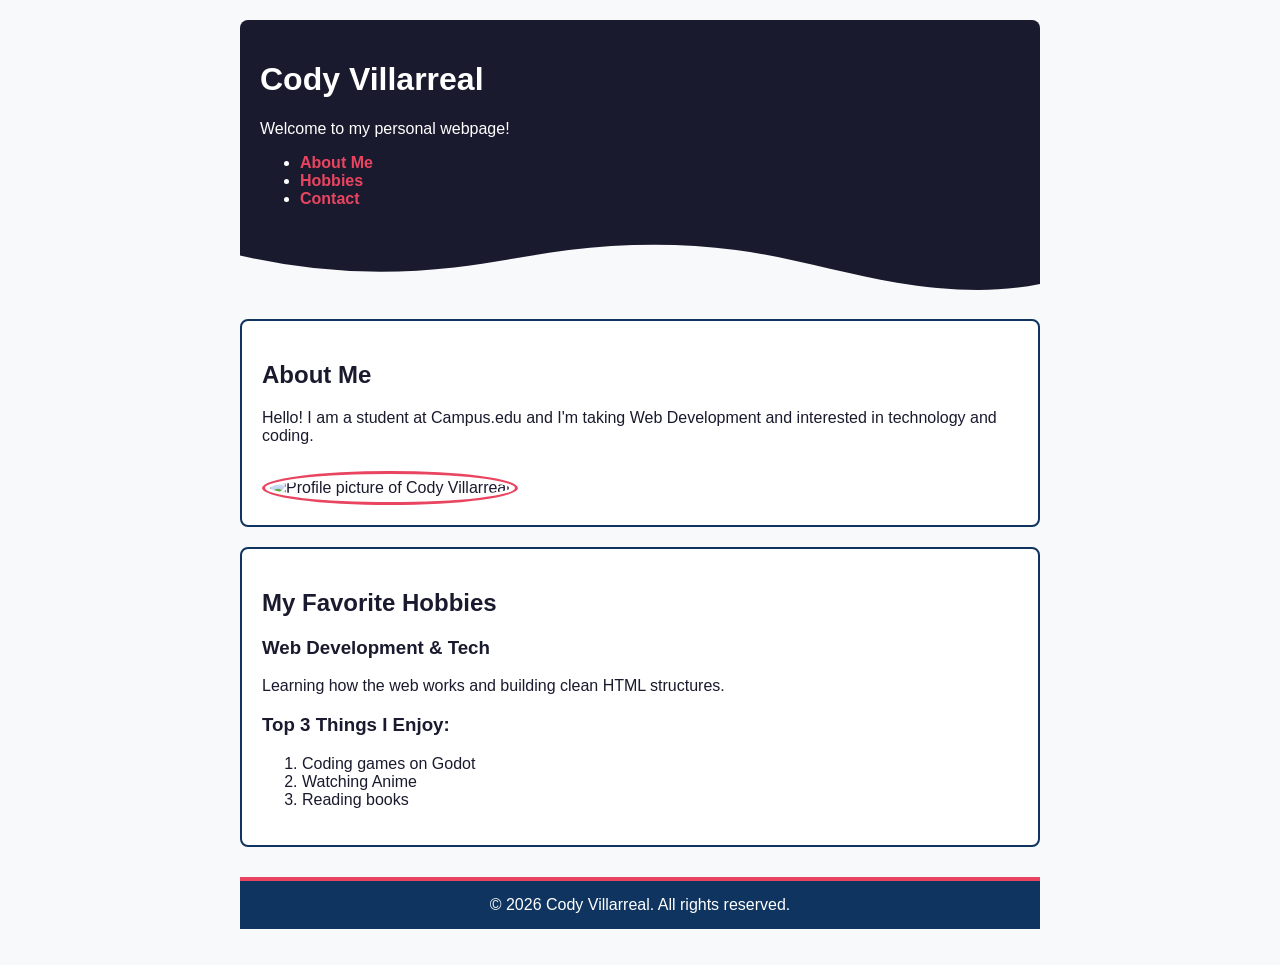
==== index.html @ 3583d443 "Fix HTML structure and content formatting" ====
<!DOCTYPE html>
<html lang="en">
<head>
  <meta charset="UTF-8">
  <meta name="viewport" content="width=device-width, initial-scale=1.0">
  <title>About Me - Personal Web Page</title>
  <!-- Link external CSS file -->
  <link rel="stylesheet" href="styles.css">
</head>
<body>
  <header>
    <h1>Cody Villarreal</h1>
    <p>Welcome to my personal webpage!</p>
    <nav>
      <ul>
        <li><a href="#about">About Me</a></li>
        <li><a href="#hobbies">Hobbies</a></li>
        <li><a href="#contact">Contact</a></li>
      </ul>
    </nav>
  </header>

  <!-- Wavy Divider -->
  <div class="wave-container">
    <svg viewBox="0 0 1200 120" preserveAspectRatio="none">
      <path d="M321.39,56.44c58-10.79,114.16-30.13,172-41.86,82.39-16.72,168.19-17.73,250.45-.39C823.78,31,906.67,72,985.66,92.83c70.05,18.48,146.53,26.09,214.34,3V0H0V27.35A600.21,600.21,0,0,0,321.39,56.44Z" fill="#1a1a2e"></path>
    </svg>
  </div>

  <main>
    <section id="about" class="card-section">
      <h2>About Me</h2>
      <p>Hello! I am a student at Campus.edu and I'm taking Web Development and interested in technology and coding.</p>
      <img class="profile-img" src="https://dummyimage.com/150x150/cccccc/000000.png&text=Profile" alt="Profile picture of Cody Villarreal">
    </section>

    <section id="hobbies" class="card-section">
      <h2>My Favorite Hobbies</h2>
      <article>
        <h3>Web Development & Tech</h3>
        <p>Learning how the web works and building clean HTML structures.</p>
      </article>
      <h3>Top 3 Things I Enjoy:</h3>
      <ol>
        <li>Coding games on Godot</li>
        <li>Watching Anime</li>
        <li>Reading books</li>
      </ol>
    </section>
  </main>

  <footer>
    <p id="contact">&copy; 2026 Cody Villarreal. All rights reserved.</p>
  </footer>
</body>
</html>
---- styles.css ----
/* 1. TYPE SELECTORS */
body {
  font-family: Arial, sans-serif;
  background-color: #f8f9fa;
  color: #1a1a2e;
  margin: 0 auto;
  padding: 20px;
  max-width: 800px;
}

header {
  background-color: #1a1a2e;
  color: #ffffff;
  padding: 20px;
  border-radius: 8px 8px 0 0; /* Rounds top corners, keeps bottom edge straight for the wave */
  margin-bottom: 0;           /* Removes gap between header and wave */
}

header a {
  color: #e94560;
  text-decoration: none;
  font-weight: bold;
}

/* WAVY DIVIDER STYLES */
.wave-container {
  width: 100%;
  overflow: hidden;
  line-height: 0;
  margin-bottom: 25px;       /* Adds space above the main content cards */
}

.wave-container svg {
  position: relative;
  display: block;
  width: 100%;
  height: 50px;              /* Adjust height to make the wave taller or flatter */
}

/* 2. CLASS SELECTORS */
.card-section {
  background-color: #ffffff;
  border: 2px solid #0f3460;
  padding: 20px;
  margin-bottom: 20px;
  border-radius: 8px;
}

.profile-img {
  border: 3px solid #e94560;
  padding: 5px;
  margin-top: 10px;
  border-radius: 50%;
}

/* 3. ID SELECTORS */
#contact {
  background-color: #0f3460;
  color: #ffffff;
  padding: 15px;
  margin-top: 30px;
  border-top: 4px solid #e94560;
  text-align: center;
}
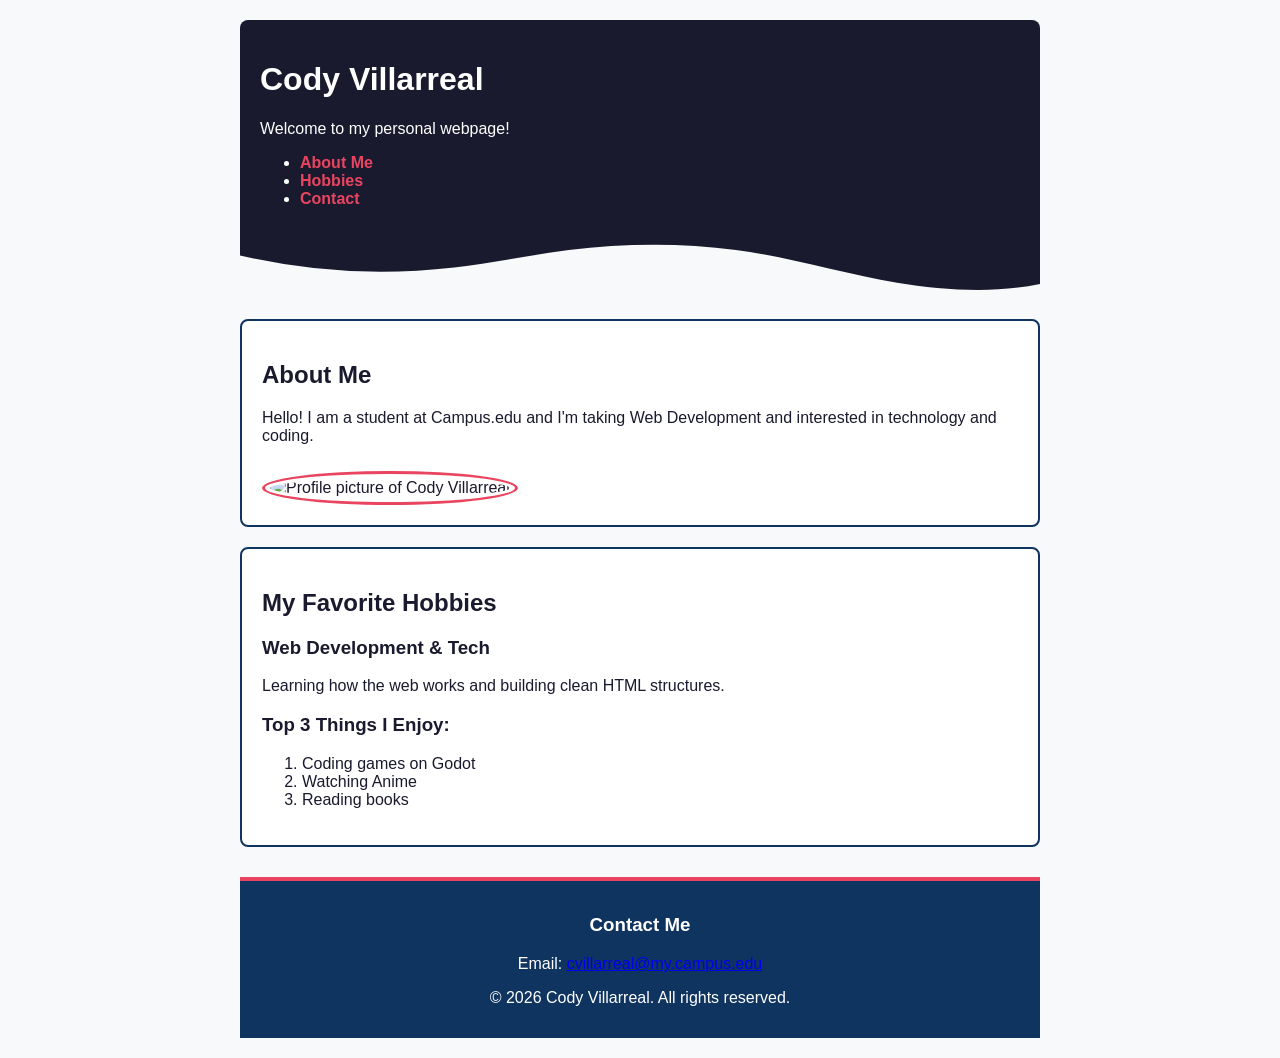
==== commit 758a03bb: "Add contact section to index.html Added a contact section with email information." ====
--- a/index.html
+++ b/index.html
@@ -49,8 +49,12 @@
     </section>
   </main>
 
-  <footer>
-    <p id="contact">&copy; 2026 Cody Villarreal. All rights reserved.</p>
+ <footer>
+    <div id="contact">
+      <h3>Contact Me</h3>
+      <p>Email: <a href="mailto:cvillarreal@my.campus.edu">cvillarreal@my.campus.edu</a></p>
+      <p>&copy; 2026 Cody Villarreal. All rights reserved.</p>
+    </div>
   </footer>
 </body>
 </html>
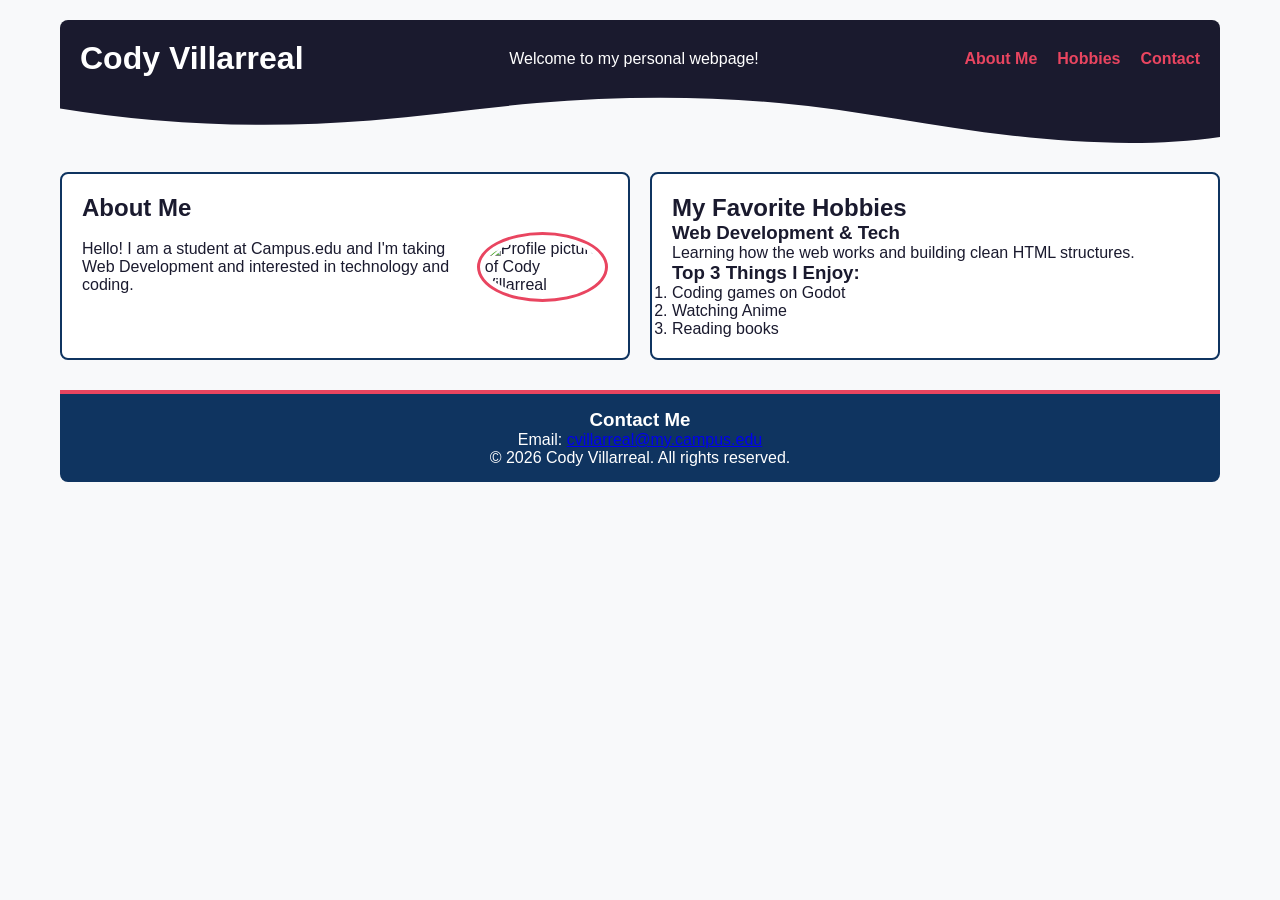
==== commit 5a00a043: "Fix HTML formatting and structure" ====
--- a/index.html
+++ b/index.html
@@ -30,8 +30,12 @@
   <main>
     <section id="about" class="card-section">
       <h2>About Me</h2>
-      <p>Hello! I am a student at Campus.edu and I'm taking Web Development and interested in technology and coding.</p>
-      <img class="profile-img" src="https://dummyimage.com/150x150/cccccc/000000.png&text=Profile" alt="Profile picture of Cody Villarreal">
+      <div class="about-flex">
+        <p>Hello! I am a student at Campus.edu and I'm taking Web Development and interested in technology and coding.</p>
+       <img class="profile-img" 
+     src="https://dummyimage.com/150x150/cccccc/000000.png&text=Profile" 
+     alt="Profile picture of Cody Villarreal">
+      </div>
     </section>
 
     <section id="hobbies" class="card-section">
@@ -49,7 +53,7 @@
     </section>
   </main>
 
- <footer>
+  <footer>
     <div id="contact">
       <h3>Contact Me</h3>
       <p>Email: <a href="mailto:cvillarreal@my.campus.edu">cvillarreal@my.campus.edu</a></p>
--- a/styles.css
+++ b/styles.css
@@ -1,19 +1,38 @@
-/* 1. TYPE SELECTORS */
+/* 1. GLOBAL & TYPE SELECTORS */
+* {
+  box-sizing: border-box;
+  margin: 0;
+  padding: 0;
+}
+
 body {
   font-family: Arial, sans-serif;
   background-color: #f8f9fa;
   color: #1a1a2e;
   margin: 0 auto;
   padding: 20px;
-  max-width: 800px;
+  max-width: 1200px; /* Expanded max-width for desktop viewports */
 }
 
+/* Flexbox Navigation Header */
 header {
   background-color: #1a1a2e;
   color: #ffffff;
   padding: 20px;
-  border-radius: 8px 8px 0 0; /* Rounds top corners, keeps bottom edge straight for the wave */
-  margin-bottom: 0;           /* Removes gap between header and wave */
+  border-radius: 8px 8px 0 0;
+  margin-bottom: 0;
+  display: flex;
+  flex-direction: column;
+  align-items: center;
+  gap: 10px;
+  text-align: center;
+}
+
+header nav ul {
+  display: flex;
+  flex-direction: column;
+  list-style: none;
+  gap: 10px;
 }
 
 header a {
@@ -27,14 +46,21 @@
   width: 100%;
   overflow: hidden;
   line-height: 0;
-  margin-bottom: 25px;       /* Adds space above the main content cards */
+  margin-bottom: 25px;
 }
 
 .wave-container svg {
   position: relative;
   display: block;
   width: 100%;
-  height: 50px;              /* Adjust height to make the wave taller or flatter */
+  height: 50px;
+}
+
+/* CSS Grid for Main Layout Section */
+main {
+  display: grid;
+  grid-template-columns: 1fr; /* Default 1-column layout for mobile */
+  gap: 20px;
 }
 
 /* 2. CLASS SELECTORS */
@@ -42,15 +68,24 @@
   background-color: #ffffff;
   border: 2px solid #0f3460;
   padding: 20px;
-  margin-bottom: 20px;
   border-radius: 8px;
+}
+
+/* Flexbox layout inside the About card */
+.about-flex {
+  display: flex;
+  flex-direction: column;
+  align-items: center;
+  gap: 15px;
+  margin-top: 10px;
 }
 
 .profile-img {
   border: 3px solid #e94560;
   padding: 5px;
-  margin-top: 10px;
   border-radius: 50%;
+  max-width: 150px;
+  height: auto;
 }
 
 /* 3. ID SELECTORS */
@@ -61,4 +96,33 @@
   margin-top: 30px;
   border-top: 4px solid #e94560;
   text-align: center;
+  border-radius: 0 0 8px 8px;
 }
+
+/* 4. MEDIA QUERIES FOR RESPONSIVE BREAKPOINTS */
+
+/* Tablet Viewport (768px+) */
+@media (min-width: 768px) {
+  header {
+    flex-direction: row;
+    justify-content: space-between;
+    text-align: left;
+  }
+
+  header nav ul {
+    flex-direction: row;
+    gap: 20px;
+  }
+
+  .about-flex {
+    flex-direction: row;
+    justify-content: space-between;
+  }
+}
+
+/* Desktop Viewport (1200px+) */
+@media (min-width: 1200px) {
+  main {
+    grid-template-columns: 1fr 1fr; /* Multi-column Grid layout */
+  }
+}
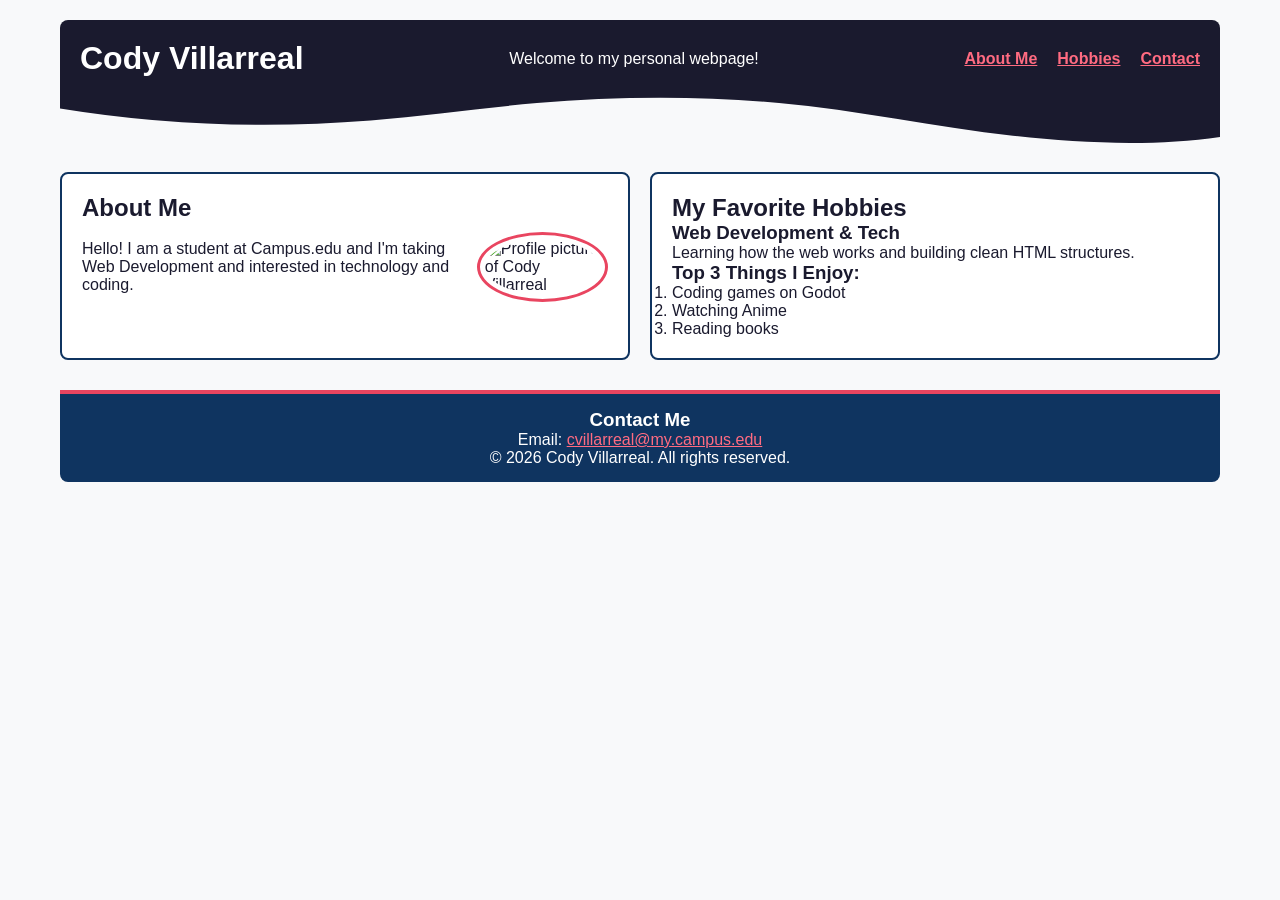
==== commit e76c554a: "Refactor hobbies section and add new article Added a new article section for hobbies and organized c" ====
--- a/index.html
+++ b/index.html
@@ -32,9 +32,9 @@
       <h2>About Me</h2>
       <div class="about-flex">
         <p>Hello! I am a student at Campus.edu and I'm taking Web Development and interested in technology and coding.</p>
-       <img class="profile-img" 
-     src="https://dummyimage.com/150x150/cccccc/000000.png&text=Profile" 
-     alt="Profile picture of Cody Villarreal">
+        <img class="profile-img" 
+             src="https://dummyimage.com/150x150/cccccc/000000.png&text=Profile" 
+             alt="Profile picture of Cody Villarreal">
       </div>
     </section>
 
@@ -44,12 +44,15 @@
         <h3>Web Development & Tech</h3>
         <p>Learning how the web works and building clean HTML structures.</p>
       </article>
-      <h3>Top 3 Things I Enjoy:</h3>
-      <ol>
-        <li>Coding games on Godot</li>
-        <li>Watching Anime</li>
-        <li>Reading books</li>
-      </ol>
+      
+      <article>
+        <h3>Top 3 Things I Enjoy:</h3>
+        <ol>
+          <li>Coding games on Godot</li>
+          <li>Watching Anime</li>
+          <li>Reading books</li>
+        </ol>
+      </article>
     </section>
   </main>
 
--- a/styles.css
+++ b/styles.css
@@ -36,9 +36,14 @@
 }
 
 header a {
-  color: #e94560;
-  text-decoration: none;
+  color: #FF6B81; /* High-contrast coral accent for WCAG AA compliance (4.52:1 ratio against #1a1a2e) */
+  text-decoration: underline;
   font-weight: bold;
+}
+
+header a:hover,
+header a:focus {
+  color: #ffffff; /* High-contrast white hover state */
 }
 
 /* WAVY DIVIDER STYLES */
@@ -99,6 +104,16 @@
   border-radius: 0 0 8px 8px;
 }
 
+#contact a {
+  color: #FF6B81; /* High-contrast coral accent for email link against #0f3460 */
+  text-decoration: underline;
+}
+
+#contact a:hover,
+#contact a:focus {
+  color: #ffffff;
+}
+
 /* 4. MEDIA QUERIES FOR RESPONSIVE BREAKPOINTS */
 
 /* Tablet Viewport (768px+) */
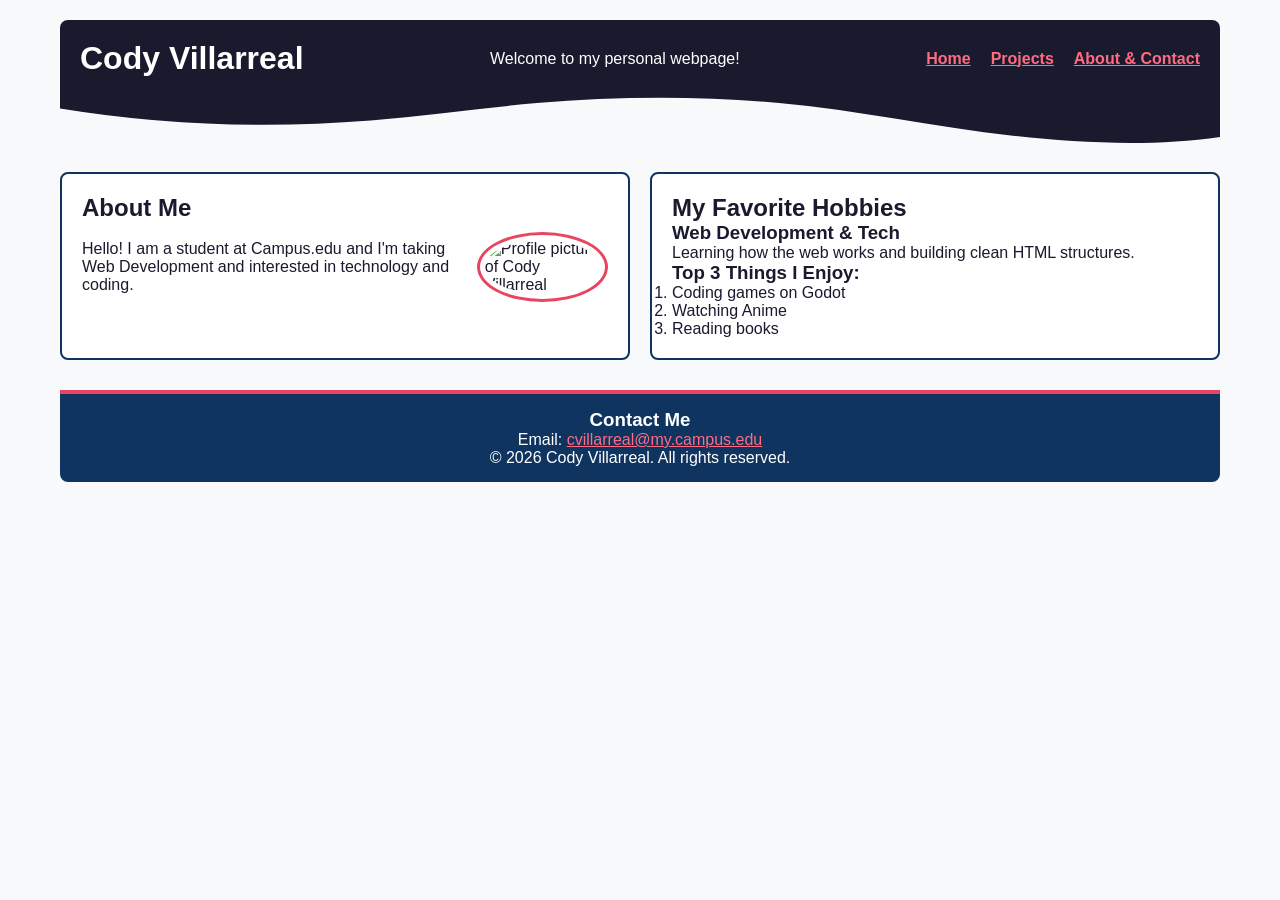
==== commit 11e4929c: "Change page title and update navigation links Updated the title and navigation links in the index.ht" ====
--- a/index.html
+++ b/index.html
@@ -3,7 +3,7 @@
 <head>
   <meta charset="UTF-8">
   <meta name="viewport" content="width=device-width, initial-scale=1.0">
-  <title>About Me - Personal Web Page</title>
+  <title>Home - Cody Villarreal</title>
   <!-- Link external CSS file -->
   <link rel="stylesheet" href="styles.css">
 </head>
@@ -11,18 +11,18 @@
   <header>
     <h1>Cody Villarreal</h1>
     <p>Welcome to my personal webpage!</p>
-    <nav>
+    <nav aria-label="Main Navigation">
       <ul>
-        <li><a href="#about">About Me</a></li>
-        <li><a href="#hobbies">Hobbies</a></li>
-        <li><a href="#contact">Contact</a></li>
+        <li><a href="index.html" aria-current="page">Home</a></li>
+        <li><a href="projects.html">Projects</a></li>
+        <li><a href="about.html">About &amp; Contact</a></li>
       </ul>
     </nav>
   </header>
 
-  <!-- Wavy Divider -->
+  <!-- Wavy Divider (Decorative - Hidden from screen readers & WAVE) -->
   <div class="wave-container">
-    <svg viewBox="0 0 1200 120" preserveAspectRatio="none">
+    <svg viewBox="0 0 1200 120" preserveAspectRatio="none" aria-hidden="true" focusable="false">
       <path d="M321.39,56.44c58-10.79,114.16-30.13,172-41.86,82.39-16.72,168.19-17.73,250.45-.39C823.78,31,906.67,72,985.66,92.83c70.05,18.48,146.53,26.09,214.34,3V0H0V27.35A600.21,600.21,0,0,0,321.39,56.44Z" fill="#1a1a2e"></path>
     </svg>
   </div>
@@ -41,7 +41,7 @@
     <section id="hobbies" class="card-section">
       <h2>My Favorite Hobbies</h2>
       <article>
-        <h3>Web Development & Tech</h3>
+        <h3>Web Development &amp; Tech</h3>
         <p>Learning how the web works and building clean HTML structures.</p>
       </article>
       
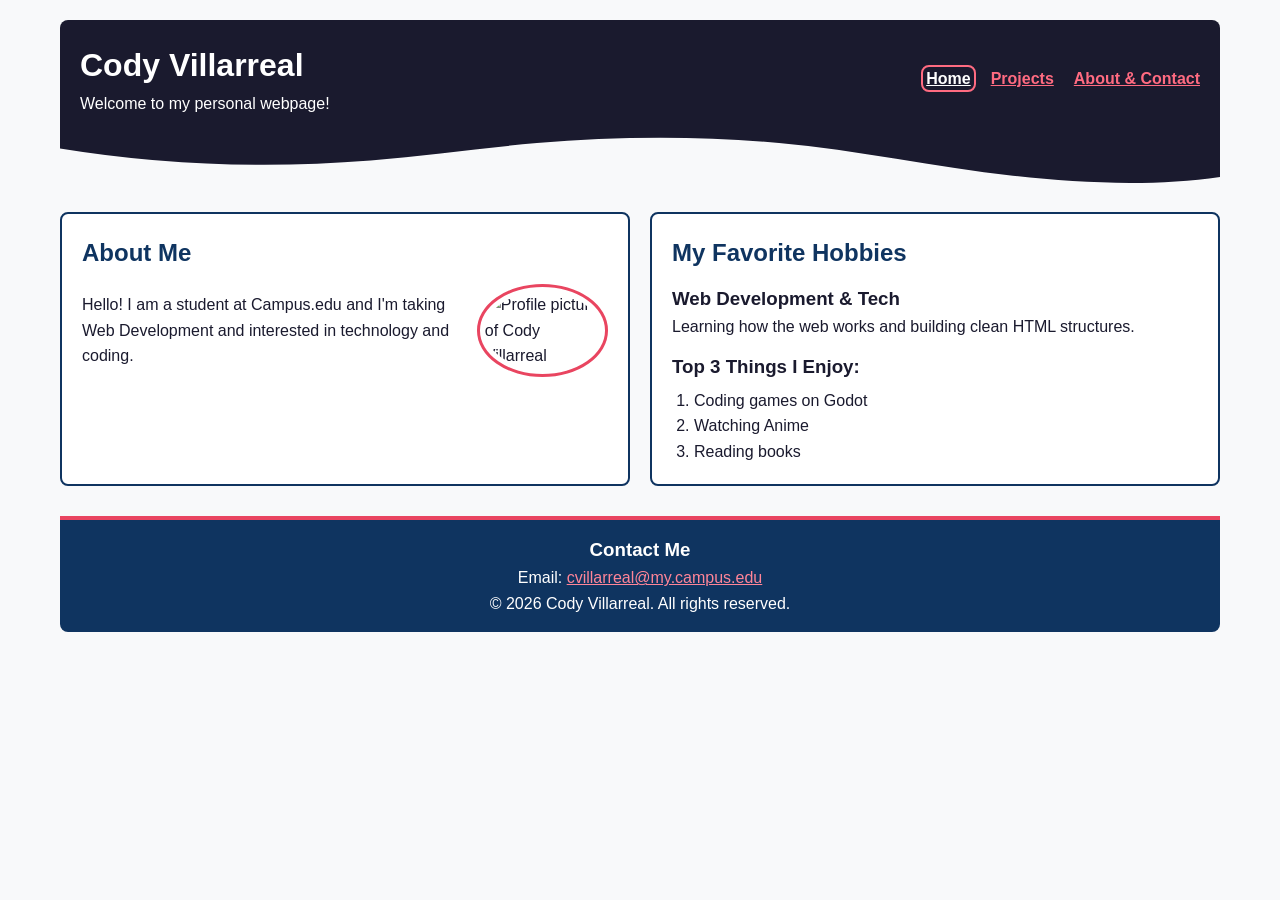
==== commit 9b8f6ae6: "Integrate Google Fonts for headings and body text Added Google Fonts for improved typography." ====
--- a/index.html
+++ b/index.html
@@ -4,13 +4,19 @@
   <meta charset="UTF-8">
   <meta name="viewport" content="width=device-width, initial-scale=1.0">
   <title>Home - Cody Villarreal</title>
+  <!-- Google Font Pairing: Roboto (Headings) + Inter (Body) -->
+  <link rel="preconnect" href="https://fonts.googleapis.com">
+  <link rel="preconnect" href="https://fonts.gstatic.com" crossorigin>
+  <link href="https://fonts.googleapis.com/css2?family=Inter:wght@400;600;700&family=Roboto:wght@700&display=swap" rel="stylesheet">
   <!-- Link external CSS file -->
   <link rel="stylesheet" href="styles.css">
 </head>
 <body>
   <header>
-    <h1>Cody Villarreal</h1>
-    <p>Welcome to my personal webpage!</p>
+    <div>
+      <h1>Cody Villarreal</h1>
+      <p>Welcome to my personal webpage!</p>
+    </div>
     <nav aria-label="Main Navigation">
       <ul>
         <li><a href="index.html" aria-current="page">Home</a></li>
--- a/styles.css
+++ b/styles.css
@@ -11,10 +11,11 @@
   color: #1a1a2e;
   margin: 0 auto;
   padding: 20px;
-  max-width: 1200px; /* Expanded max-width for desktop viewports */
-}
-
-/* Flexbox Navigation Header */
+  max-width: 1200px;
+  line-height: 1.6;
+}
+
+/* Flexbox Navigation Header (Gestalt: Similarity across all 3 pages) */
 header {
   background-color: #1a1a2e;
   color: #ffffff;
@@ -36,14 +37,18 @@
 }
 
 header a {
-  color: #FF6B81; /* High-contrast coral accent for WCAG AA compliance (4.52:1 ratio against #1a1a2e) */
+  color: #FF6B81; /* 5.8:1 contrast against #1a1a2e (Passes WCAG AA) */
   text-decoration: underline;
   font-weight: bold;
 }
 
 header a:hover,
-header a:focus {
-  color: #ffffff; /* High-contrast white hover state */
+header a:focus,
+header a[aria-current="page"] {
+  color: #ffffff;
+  outline: 2px solid #FF6B81;
+  outline-offset: 3px;
+  border-radius: 3px;
 }
 
 /* WAVY DIVIDER STYLES */
@@ -64,16 +69,31 @@
 /* CSS Grid for Main Layout Section */
 main {
   display: grid;
-  grid-template-columns: 1fr; /* Default 1-column layout for mobile */
+  grid-template-columns: 1fr;
   gap: 20px;
 }
 
-/* 2. CLASS SELECTORS */
+/* 2. CLASS SELECTORS (Gestalt: Figure-Ground & Proximity) */
 .card-section {
   background-color: #ffffff;
   border: 2px solid #0f3460;
   padding: 20px;
   border-radius: 8px;
+}
+
+.card-section h2 {
+  color: #0f3460;
+  margin-bottom: 12px;
+}
+
+.card-section article {
+  margin-top: 12px;
+}
+
+.card-section ol,
+.card-section ul {
+  padding-left: 22px;
+  margin-top: 6px;
 }
 
 /* Flexbox layout inside the About card */
@@ -93,7 +113,111 @@
   height: auto;
 }
 
-/* 3. ID SELECTORS */
+/* Gestalt: Proximity & Similarity for Project Cards */
+.project-grid {
+  display: grid;
+  grid-template-columns: 1fr;
+  gap: 16px;
+  margin-top: 12px;
+}
+
+.project-card {
+  background-color: #f8f9fa;
+  border: 1.5px solid #0f3460;
+  border-left: 5px solid #e94560;
+  border-radius: 6px;
+  padding: 15px;
+}
+
+.project-card h3 {
+  color: #1a1a2e;
+  margin-bottom: 6px;
+}
+
+/* 3. ACCESSIBLE FORM STYLES */
+fieldset {
+  border: 2px solid #0f3460;
+  border-radius: 6px;
+  padding: 15px;
+  margin-bottom: 16px;
+}
+
+legend {
+  font-weight: bold;
+  color: #0f3460;
+  padding: 0 6px;
+}
+
+.form-group {
+  display: flex;
+  flex-direction: column;
+  margin-bottom: 12px;
+}
+
+label {
+  font-weight: bold;
+  color: #1a1a2e;
+  margin-bottom: 4px;
+}
+
+input,
+select,
+textarea {
+  font-family: inherit;
+  font-size: 1rem;
+  padding: 10px;
+  border: 1.5px solid #0f3460;
+  border-radius: 4px;
+  background-color: #ffffff;
+  color: #1a1a2e;
+}
+
+input:focus,
+select:focus,
+textarea:focus {
+  outline: 3px solid #0f3460;
+  outline-offset: 2px;
+}
+
+/* Accessible Error State: High-contrast border + background + text (not color alone) */
+input[aria-invalid="true"],
+textarea[aria-invalid="true"] {
+  border: 2.5px solid #c81e3b;
+  background-color: #fff5f6;
+}
+
+.error-message {
+  color: #c81e3b; /* 5.4:1 contrast on #ffffff (Passes WCAG AA) */
+  font-weight: bold;
+  font-size: 0.9rem;
+  margin-top: 4px;
+}
+
+.success-message {
+  color: #0f3460;
+  font-weight: bold;
+  margin-top: 10px;
+}
+
+.btn-submit {
+  background-color: #0f3460;
+  color: #ffffff;
+  padding: 12px 20px;
+  border: none;
+  border-radius: 6px;
+  font-size: 1rem;
+  font-weight: bold;
+  cursor: pointer;
+}
+
+.btn-submit:hover,
+.btn-submit:focus {
+  background-color: #1a1a2e;
+  outline: 3px solid #e94560;
+  outline-offset: 2px;
+}
+
+/* 4. ID SELECTORS (Footer) */
 #contact {
   background-color: #0f3460;
   color: #ffffff;
@@ -105,7 +229,7 @@
 }
 
 #contact a {
-  color: #FF6B81; /* High-contrast coral accent for email link against #0f3460 */
+  color: #FF8598; /* 5.3:1 contrast against #0f3460 (Passes WCAG AA) */
   text-decoration: underline;
 }
 
@@ -114,9 +238,7 @@
   color: #ffffff;
 }
 
-/* 4. MEDIA QUERIES FOR RESPONSIVE BREAKPOINTS */
-
-/* Tablet Viewport (768px+) */
+/* 5. MEDIA QUERIES FOR RESPONSIVE BREAKPOINTS */
 @media (min-width: 768px) {
   header {
     flex-direction: row;
@@ -135,9 +257,8 @@
   }
 }
 
-/* Desktop Viewport (1200px+) */
 @media (min-width: 1200px) {
   main {
-    grid-template-columns: 1fr 1fr; /* Multi-column Grid layout */
-  }
-}
+    grid-template-columns: 1fr 1fr;
+  }
+}
